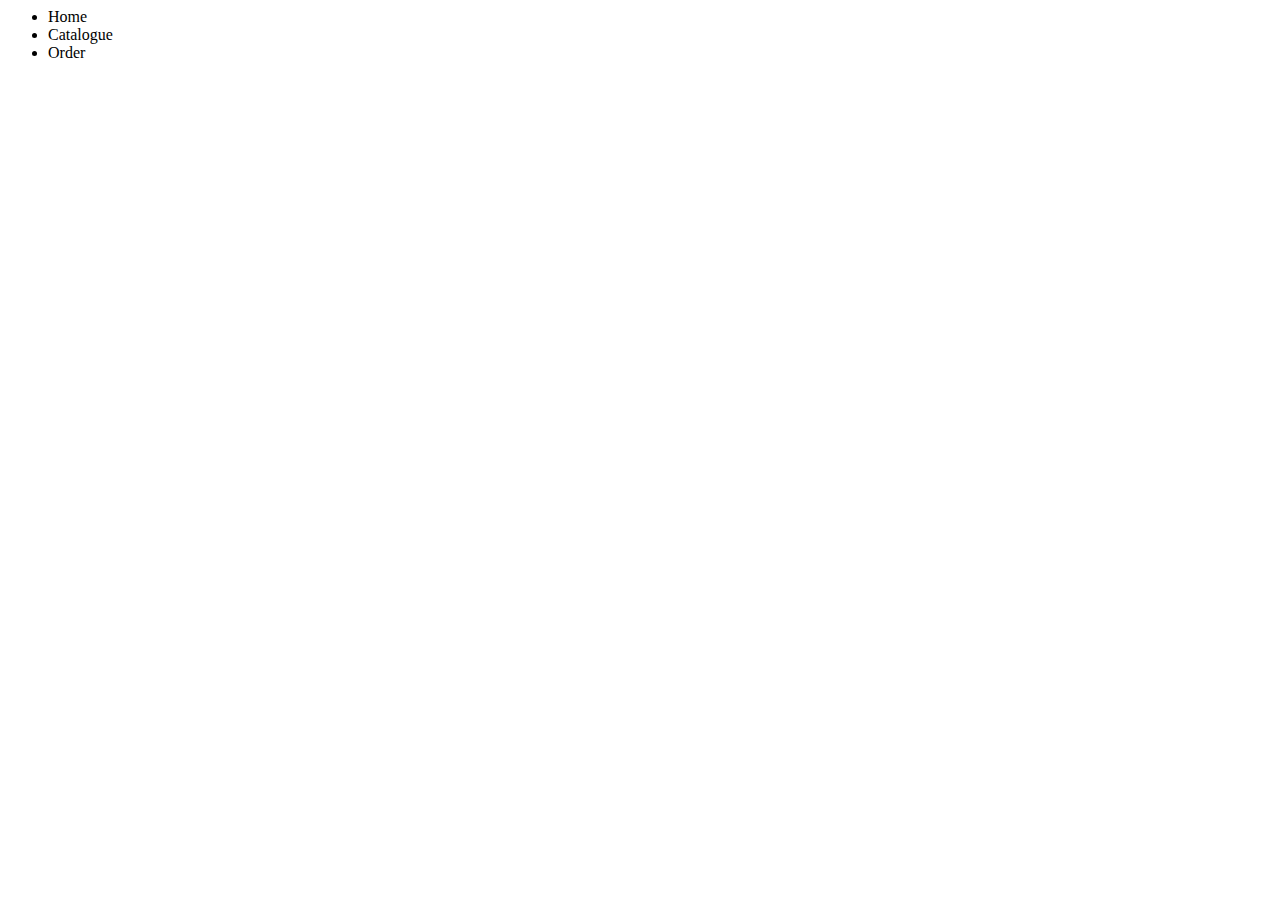
==== index.html @ 250b5290 "initial commit" ====
<html>
    <head>
        <title>Arnold's Armory</title>
    </head>
    <body>
        <div class="header">
            <ul>
                <li>Home</li>
                <li>Catalogue</li>
                <li>Order</li>
            </ul>
        </div>
    </body>
</html>
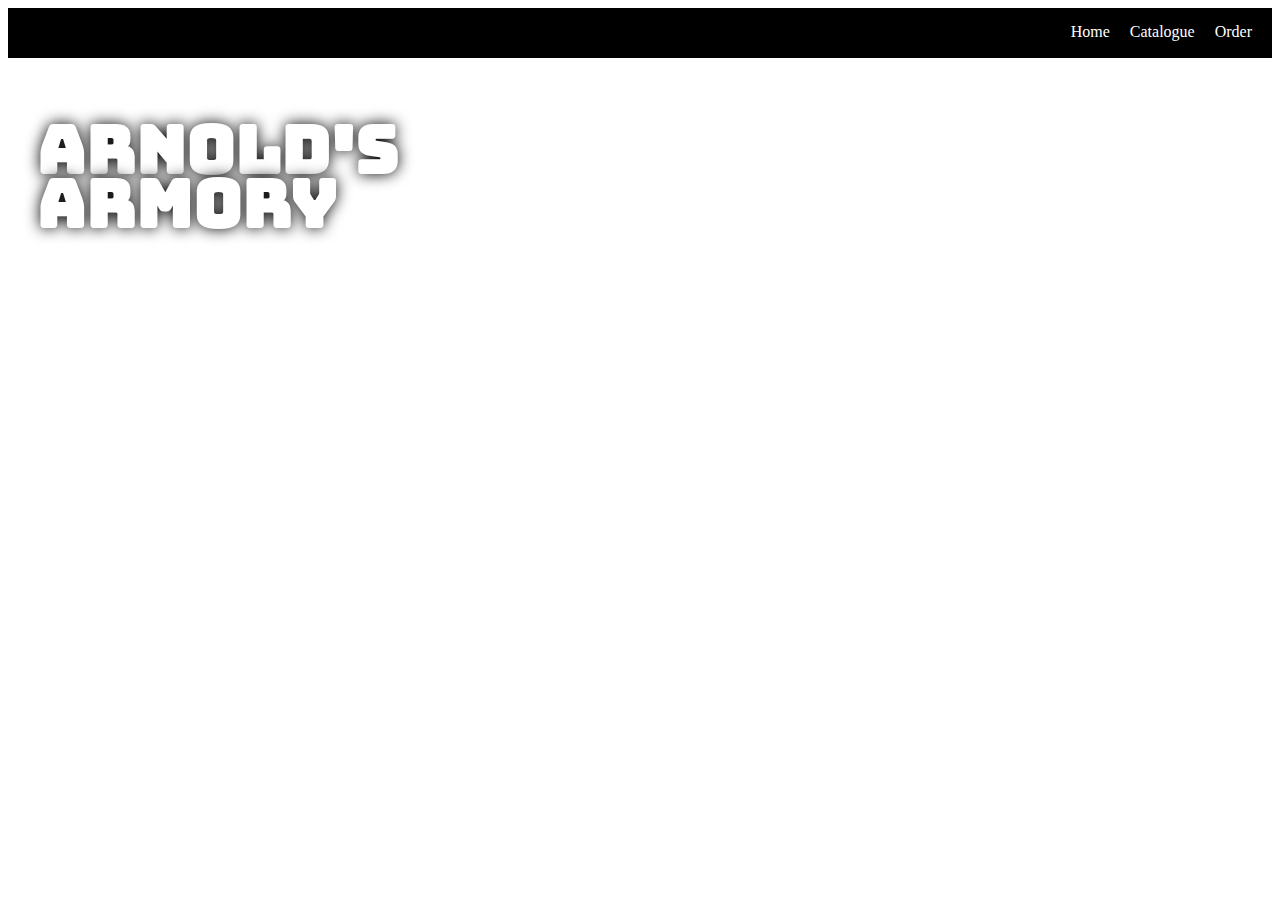
==== commit 70bdf580: "added style to nav bar and added title card to index" ====
--- a/index.html
+++ b/index.html
@@ -1,14 +1,25 @@
 <html>
     <head>
         <title>Arnold's Armory</title>
+        <link rel="stylesheet" href="styles.css" type="text/css">
+        <link href="https://fonts.googleapis.com/css2?family=Bungee&display=swap" rel="stylesheet">
     </head>
     <body>
-        <div class="header">
-            <ul>
-                <li>Home</li>
-                <li>Catalogue</li>
-                <li>Order</li>
+        <nav>
+            <ul class="header">
+                <li><a href="order.html">Order</a></li>
+                <li><a href="catalogue.html">Catalogue</a></li>
+                <li><a href="index.html">Home</a></li>
             </ul>
-        </div>
+        </nav>
+        <section class="companyName">
+            <br/>
+            <br/>
+            <h1>Arnold's</h1>
+            <h1>Armory</h1>
+            <br/>
+            <br/>
+            <h3>For all your custom weaponry needs!</h3>
+        </section>
     </body>
 </html>--- a/styles.css
+++ b/styles.css
@@ -0,0 +1,47 @@
+/* ### Defaults ### */
+nav {
+    display: block;
+    width: 100%;
+    height: 50px;
+    margin: 0;
+    background-color: black;
+    color: white;
+}
+
+ul.header li {
+    list-style: none;
+    float: right;
+    padding: 15px 10px;
+    margin-right: 10px;
+    margin-left: -10px;
+}
+
+ul.header li a {
+    text-decoration: none;
+    color: white;
+}
+
+section.companyName {
+    width: 100%;
+    max-height: 400px;
+    padding: 5px 0;
+    background: url(images/background.jpg);
+    background-size: 100% 100%;
+    background-position: center;
+    color: white;
+}
+
+section.companyName h1 {    
+    text-align: left;
+    font-size: 50pt;
+    line-height: 10px;
+    font-family: Bungee;
+    margin-left: 30px;
+    text-shadow: 0px 0px 15px black;
+}
+
+section.companyName h3 {
+    text-align: left;
+    font-size: 23px;
+    margin-left: 30px;
+}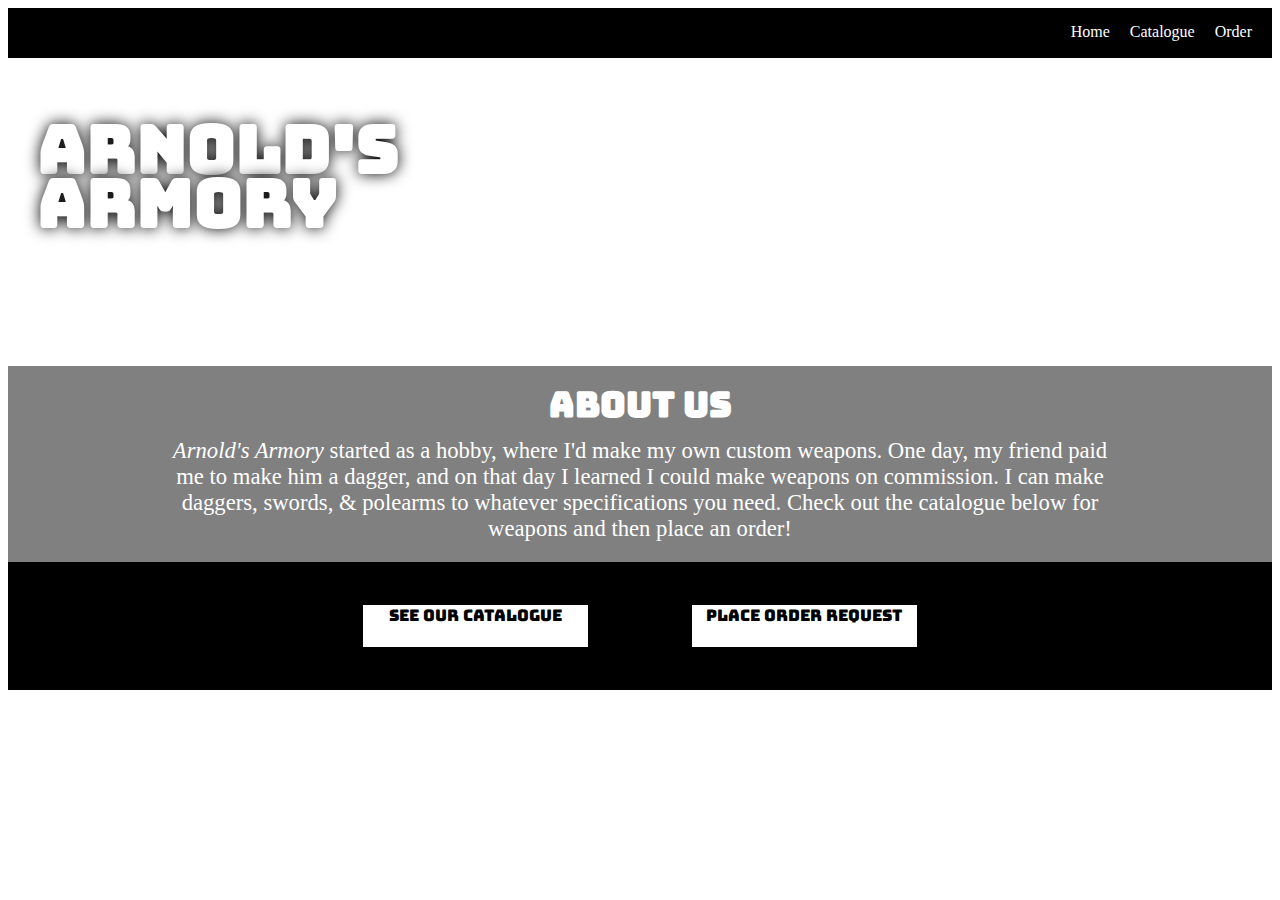
==== commit 5f907fdf: "finished desktop home page & added functionality" ====
--- a/index.html
+++ b/index.html
@@ -21,5 +21,25 @@
             <br/>
             <h3>For all your custom weaponry needs!</h3>
         </section>
+        <section class="about">
+            <h2>About Us</h2>
+            <p><em>Arnold's Armory</em>  started as a hobby, where I'd make my own custom weapons. One day, my friend paid me to make him a dagger, and on that day I learned I could make weapons on commission. I can make daggers, swords, &#38; polearms to whatever specifications you need. Check out the catalogue below for weapons and then place an order!</p>
+        </section>
+        <section class="buttonTable">
+            <table>
+                <tr>
+                    <td>
+                        <div class="button">
+                            <a href="catalogue.html">See Our Catalogue</a>
+                        </div>
+                    </td>
+                    <td>
+                        <div class="button">
+                            <a href="order.html">Place Order Request</a>
+                        </div>
+                    </td>
+                </tr>
+            </table>
+        </section>
     </body>
 </html>--- a/styles.css
+++ b/styles.css
@@ -1,4 +1,6 @@
-/* ### Defaults ### */
+/* ### DEFAULTS ### */
+
+/* Home Page */
 nav {
     display: block;
     width: 100%;
@@ -44,4 +46,51 @@
     text-align: left;
     font-size: 23px;
     margin-left: 30px;
+}
+
+section.about {
+    width: 98.%;
+    max-height: 400px;
+    color: white;
+    background-color: rgb(128,128,128);
+    padding: 10px;
+}
+
+section.about h2 {
+    text-align: center;
+    font-family: Bungee;
+    font-size: 35px;
+    margin-top: 5px;
+    margin-bottom: 5px;
+}
+
+section.about p {
+    margin: 10px 150px;
+    font-size: 17pt;
+    text-align: center;
+}
+
+section.buttonTable {
+    background-color: black;
+    padding: 30px;
+}
+
+section.buttonTable table {
+    align-self: center;
+    margin-left: auto;
+    margin-right: auto;
+}
+
+.button {
+    width: 225px;
+    height: 42px;
+    text-align: center;
+    background-color: white;
+    margin: 10px 50px;
+}
+
+.button a {
+    text-decoration: none;
+    color: black;
+    font-family: Bungee;
 }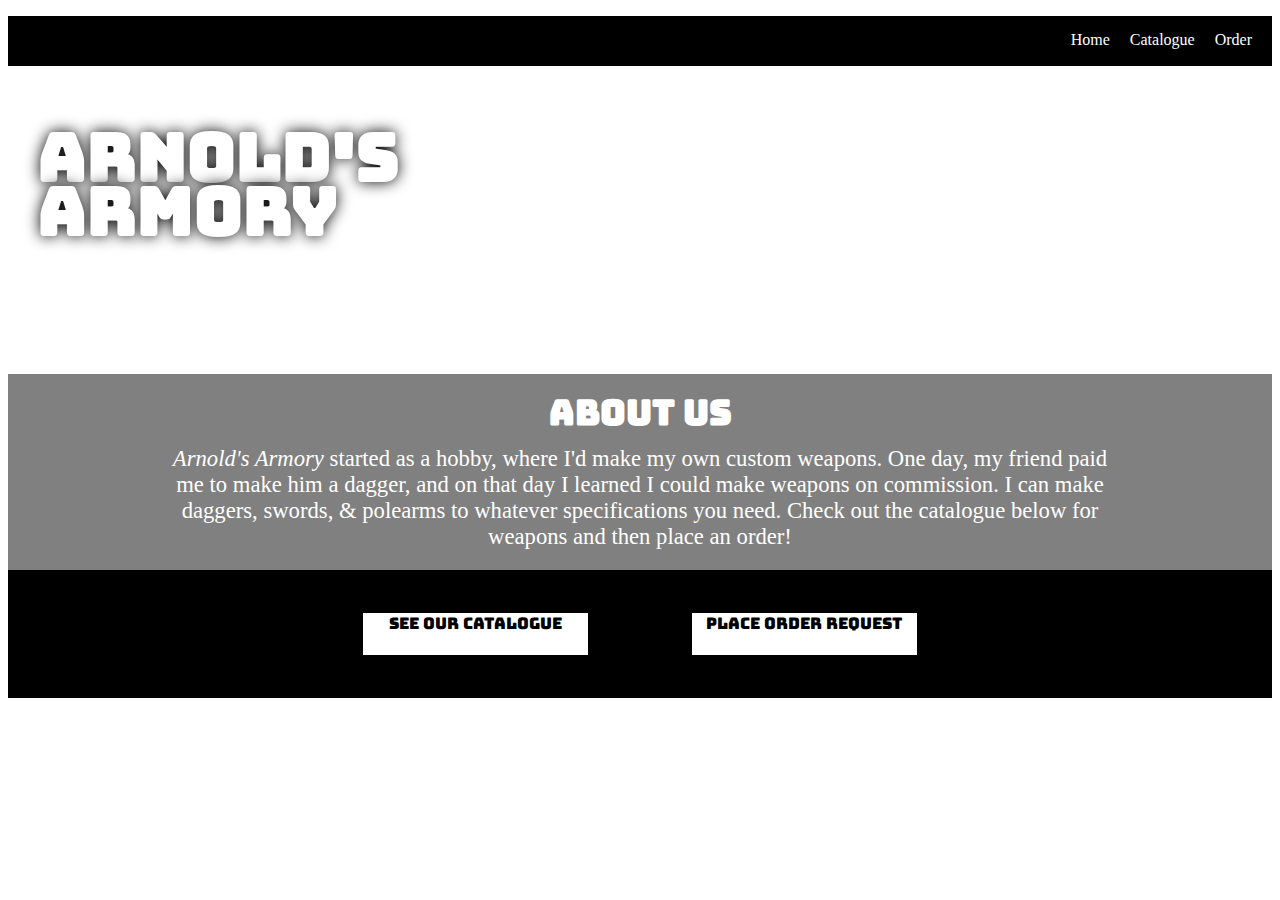
==== commit ea4f4384: "brought catalogue to life with proof of concept" ====
--- a/index.html
+++ b/index.html
@@ -1,6 +1,8 @@
+<!DOCTYPE html>
 <html>
     <head>
         <title>Arnold's Armory</title>
+        <meta name="viewport" content="width=device-width, initial-scale=1">
         <link rel="stylesheet" href="styles.css" type="text/css">
         <link href="https://fonts.googleapis.com/css2?family=Bungee&display=swap" rel="stylesheet">
     </head>
--- a/styles.css
+++ b/styles.css
@@ -1,6 +1,5 @@
 /* ### DEFAULTS ### */
 
-/* Home Page */
 nav {
     display: block;
     width: 100%;
@@ -22,6 +21,8 @@
     text-decoration: none;
     color: white;
 }
+
+/* Home Page */
 
 section.companyName {
     width: 100%;
@@ -93,4 +94,50 @@
     text-decoration: none;
     color: black;
     font-family: Bungee;
+}
+
+/* Catalogue */
+
+header.title h1 {
+    font-family: Bungee;
+    font-size: 30pt;
+    text-align: center;
+    margin: 5px;
+    text-decoration: underline;
+}
+
+section.weapons {
+    width: 98.%;
+    height: auto;
+    background-color: gray;
+    color: white;
+    padding: 5px 20px;
+}
+
+section.weapons h2 {
+    text-align: center;
+    font-family: Bungee;
+    margin: 3px;
+    text-shadow: 0px 0px 4px black;
+}
+
+section.weapons table {
+    margin-left: auto;
+    margin-right: auto;
+}
+
+section.weapons table td {
+    padding: 5px 50px;
+}
+
+section.weapons img {
+    width: 100px;
+    height: 100px;
+    float: left;
+}
+
+section.weapons p {
+    float: left;
+    line-height: 3px;
+    padding-left: 5px;
 }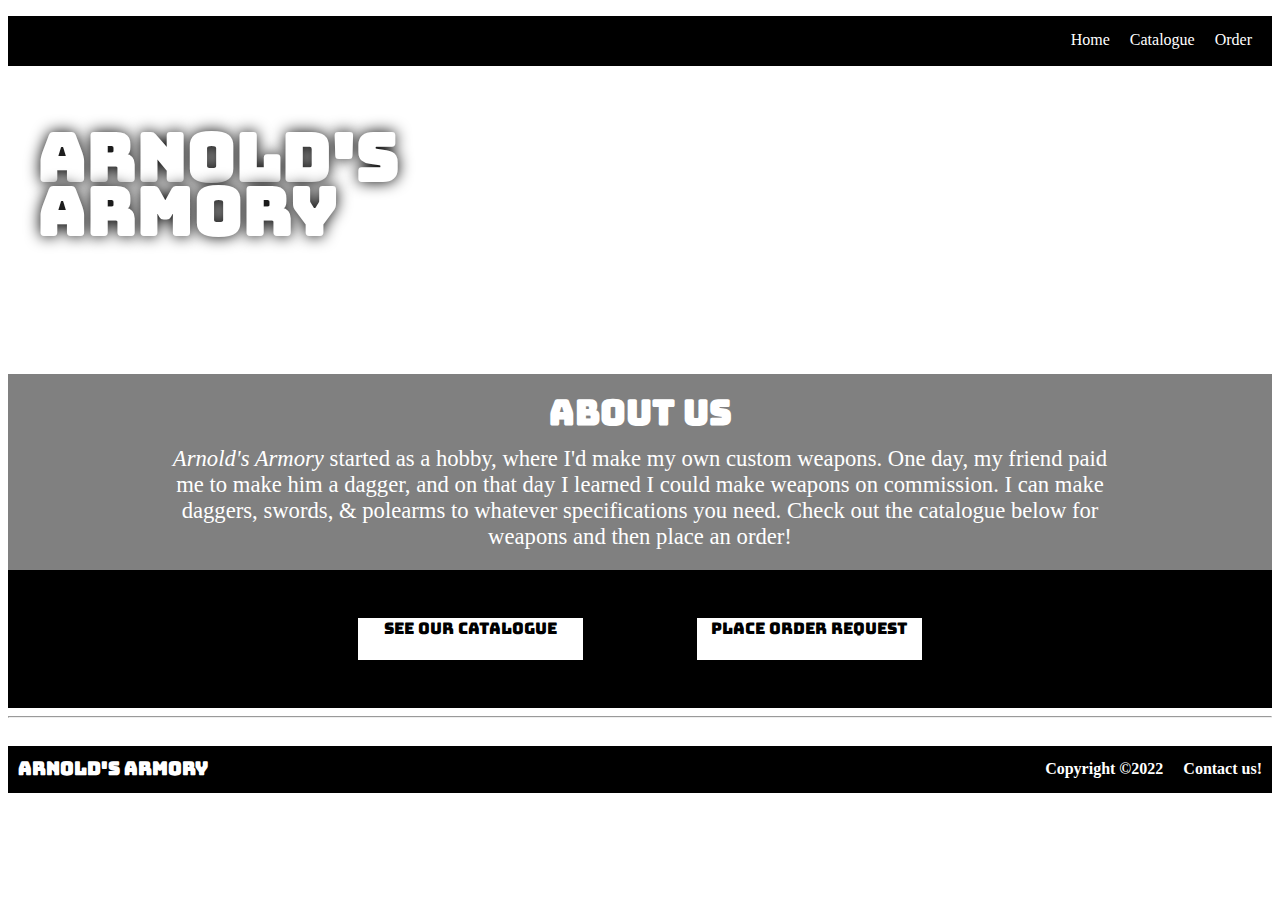
==== commit d99a1a72: "added css to order and installed footers" ====
--- a/index.html
+++ b/index.html
@@ -43,5 +43,11 @@
                 </tr>
             </table>
         </section>
+        <hr/>
+        <section class="footer">
+            <h3>Arnold's Armory</h3>
+            <h4><a href="mailto: arnold@armory.com">Contact us!</a></h4>
+            <h4>Copyright &#169;2022</h4>
+        </section>
     </body>
 </html>--- a/styles.css
+++ b/styles.css
@@ -18,6 +18,34 @@
 }
 
 ul.header li a {
+    text-decoration: none;
+    color: white;
+}
+
+section.footer {
+    width: 100%;
+    float: left;
+    margin-top: 20px;
+    color: white;
+    background-color: black;
+}
+
+section.footer h3 {
+    font-family: Bungee;
+    float: left;
+    margin-left: 10px;
+    margin-right: 10px;
+    line-height: 0.5rem;
+}
+
+section.footer h4 {
+    float: right;
+    margin-left: 10px;
+    margin-right: 10px;
+    line-height: 0.3rem;
+}
+
+section.footer h4 a {
     text-decoration: none;
     color: white;
 }
@@ -88,6 +116,8 @@
     text-align: center;
     background-color: white;
     margin: 10px 50px;
+    border: 5px solid black;
+    border-radius: 5px
 }
 
 .button a {
@@ -128,6 +158,7 @@
 
 section.weapons table td {
     padding: 5px 50px;
+    width: 250px;
 }
 
 section.weapons img {
@@ -140,4 +171,50 @@
     float: left;
     line-height: 3px;
     padding-left: 5px;
+}
+
+table.clickable {
+    margin-left: auto;
+    margin-right: auto;
+}
+
+/* Order */
+
+section.form {
+    width: 32%;
+    height: 350px;
+    float: left;
+    color: white;
+    background-color: gray;
+    margin: 0px 20px 5px 80px;
+    padding: 10px;
+}
+
+section.form div.selfInfo {
+    margin: 0px 0px 5px;
+    border: 1px solid white;
+}
+
+section.form div.orderInfo {
+    margin: 5px 0px 0px;
+    border: 1px solid white;
+    padding: 5px;
+}
+
+section.form input, select {
+    margin: 5px;
+}
+
+section.desc {
+    width: 32%;
+    height: 350px;
+    float: right;
+    color: white;
+    background-color: gray;
+    margin: 0px 80px 5px 20px;
+    padding: 10px;
+}
+
+section.desc h1 {
+    text-decoration: underline;
 }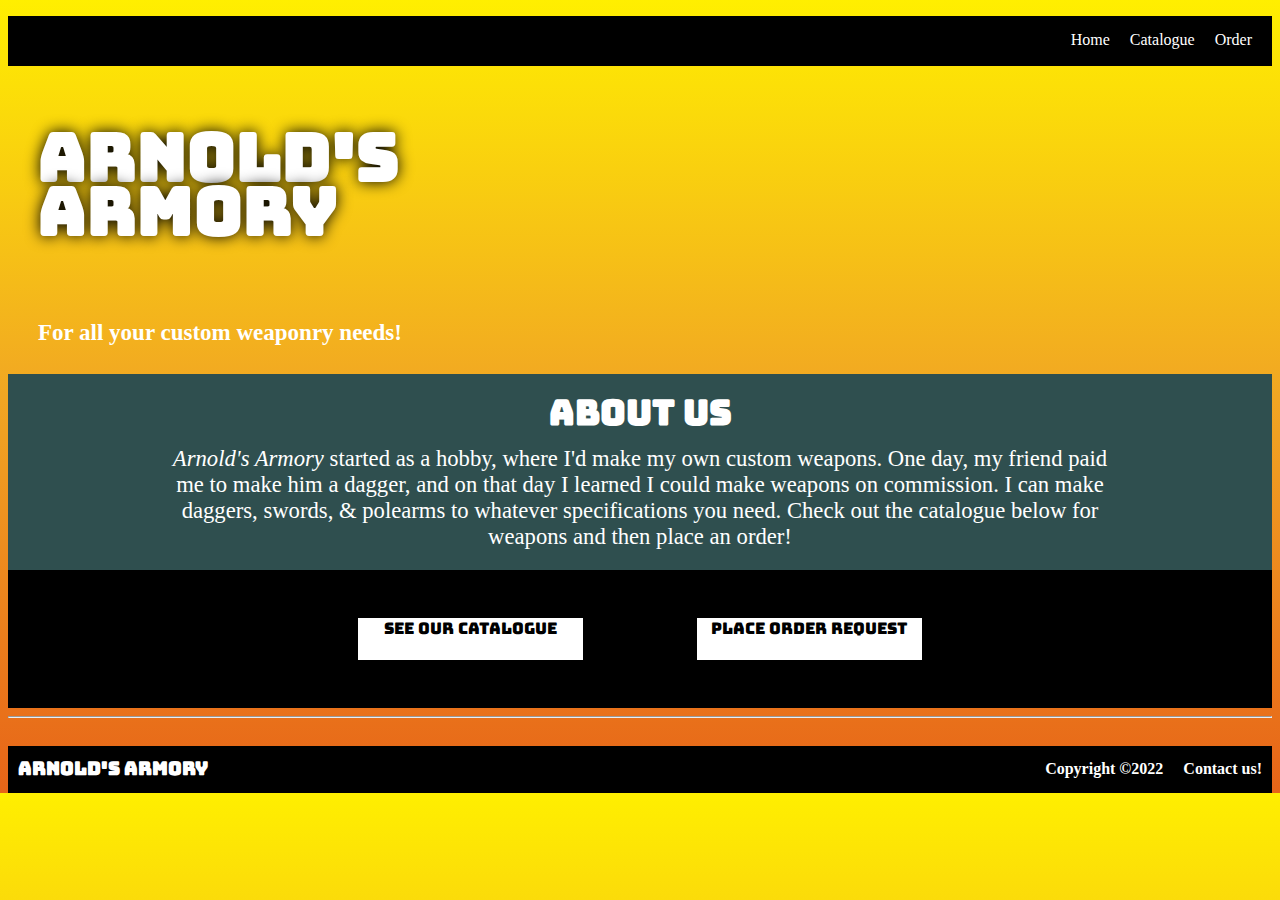
==== commit 8e76eeb1: "added styles for phone screens (max width 360px)" ====
--- a/index.html
+++ b/index.html
@@ -2,7 +2,7 @@
 <html>
     <head>
         <title>Arnold's Armory</title>
-        <meta name="viewport" content="width=device-width, initial-scale=1">
+        <meta charset="utf-8" name="viewport" content="width=device-width, initial-scale=1">
         <link rel="stylesheet" href="styles.css" type="text/css">
         <link href="https://fonts.googleapis.com/css2?family=Bungee&display=swap" rel="stylesheet">
     </head>
--- a/styles.css
+++ b/styles.css
@@ -20,6 +20,10 @@
 ul.header li a {
     text-decoration: none;
     color: white;
+}
+
+body {
+    background: linear-gradient(180deg, rgba(255,239,0,1) 0%, rgba(241,166,35,1) 50%, rgba(231,100,24,1) 100%);
 }
 
 section.footer {
@@ -81,7 +85,7 @@
     width: 98.%;
     max-height: 400px;
     color: white;
-    background-color: rgb(128,128,128);
+    background-color: darkslategray;
     padding: 10px;
 }
 
@@ -139,7 +143,7 @@
 section.weapons {
     width: 98.%;
     height: auto;
-    background-color: gray;
+    background-color: darkslategray;
     color: white;
     padding: 5px 20px;
 }
@@ -182,10 +186,10 @@
 
 section.form {
     width: 32%;
-    height: 350px;
+    height: 360px;
     float: left;
     color: white;
-    background-color: gray;
+    background-color: darkslategray;
     margin: 0px 20px 5px 80px;
     padding: 10px;
 }
@@ -207,14 +211,209 @@
 
 section.desc {
     width: 32%;
-    height: 350px;
+    height: 360px;
     float: right;
     color: white;
-    background-color: gray;
+    background-color: darkslategray;
     margin: 0px 80px 5px 20px;
     padding: 10px;
 }
 
 section.desc h1 {
     text-decoration: underline;
+    text-align: center;
+}
+
+/* Carousel */
+
+.carousel {
+    position: relative;
+    height: 150px;
+    width: 300px;
+    margin: 0 auto;
+}
+
+.carousel__image {
+    width: 100%;
+    height: 100%;
+    object-fit: cover;
+}
+
+.carousel__track-container {
+    height: 100%;
+    position: relative;
+    overflow: hidden;
+}
+
+.carousel__track {
+    padding: 0;
+    margin: 0;
+    list-style: none;
+    position: relative;
+    height: 100%;
+    transition: transform 250ms ease-in;
+}
+
+.carousel__slide {
+    position: absolute;
+    top: 0;
+    bottom: 0;
+    width: 100%;
+}
+
+.carousel__button {
+    position: absolute;
+    top: 50%;
+    transform: translateY(-50%);
+    background: transparent;
+    border: 0;
+    cursor: pointer;
+}
+
+.carousel__button--right {
+    left: 299px;
+}
+
+.carousel__button--left {
+    left: -25px;
+}
+
+.carousel__button img {
+    width: 15px;
+}
+
+.carousel__nav {
+    display: flex;
+    justify-content: center;
+    padding: 3px 0;
+}
+
+.carousel__indicator {
+    border: 0;
+    border-radius: 50%;
+    width: 12px;
+    height: 13px;
+    background: rgba(58, 62, 116, 0.5);
+    margin: 0 5px;
+    cursor: pointer;
+}
+
+.carousel__indicator.current-slide {
+    background: rgba(58, 62, 116, 0.95);
+}
+
+.is-hidden {display: none;}
+
+
+/* ### PHONE STYLES ### */
+@media screen and (max-width: 360px) {
+    nav {
+        height: 25px;
+    }
+
+    ul.header li {
+        padding: 5px 10px;
+        font-size: 70%;
+    }
+
+    section.footer h3 {
+        font-size: 65%;
+    }
+
+    section.footer h4 {
+        font-size: 65%;
+    }
+    
+    /* Home Page */
+    section.companyName {
+        max-height: 125px;
+    }
+
+    section.companyName h1 {    
+        font-size: 12pt;
+        line-height: 5px;
+    }
+
+    section.companyName h3 {
+        font-size: 8px;
+        transform: translateY(-45px);
+    }
+
+    section.about {
+        max-height: 200px;
+    }
+
+    section.about h2 {
+        font-size: 15px;
+        margin-top: -3px;
+        margin-bottom: 0px;
+    }
+
+    section.about p {
+        margin: 0px 15px;
+        font-size: 10pt;
+        text-align: center;
+    }
+
+    section.buttonTable {
+        background-color: black;
+        padding: 30px;
+    }
+
+    section.buttonTable table {
+        align-self: left;
+        margin-left: auto;
+        margin-right: auto;
+    }
+
+    .button {
+        width: 110px;
+        height: 42px;
+        margin: 10px 5px;
+    }
+
+    .button a {
+        font-size: 75%;
+        line-height: 1px;
+    }
+    
+    /* Catalogue */
+
+    header.title h1 {
+        font-size: 20pt;
+    }
+
+    section.weapons {
+        padding: 5px;
+    }
+
+    section.weapons h2 {
+        font-size: 12pt;
+    }
+
+    section.weapons table td {
+        padding: 5px 5px;
+        width: 130px;
+    }
+
+    table.clickable {
+        margin-left: auto;
+        margin-right: auto;
+    }
+    
+    /* Order */
+
+    section.form {
+        width: 70%;
+        height: 360px;
+        float: center;
+        margin: 0px 20px 5px 41px;
+    }
+
+    section.desc {
+        width: 70%;
+        height: 360px;
+        float: center;
+        margin: 0px 42px 5px 20px;
+    }
 }